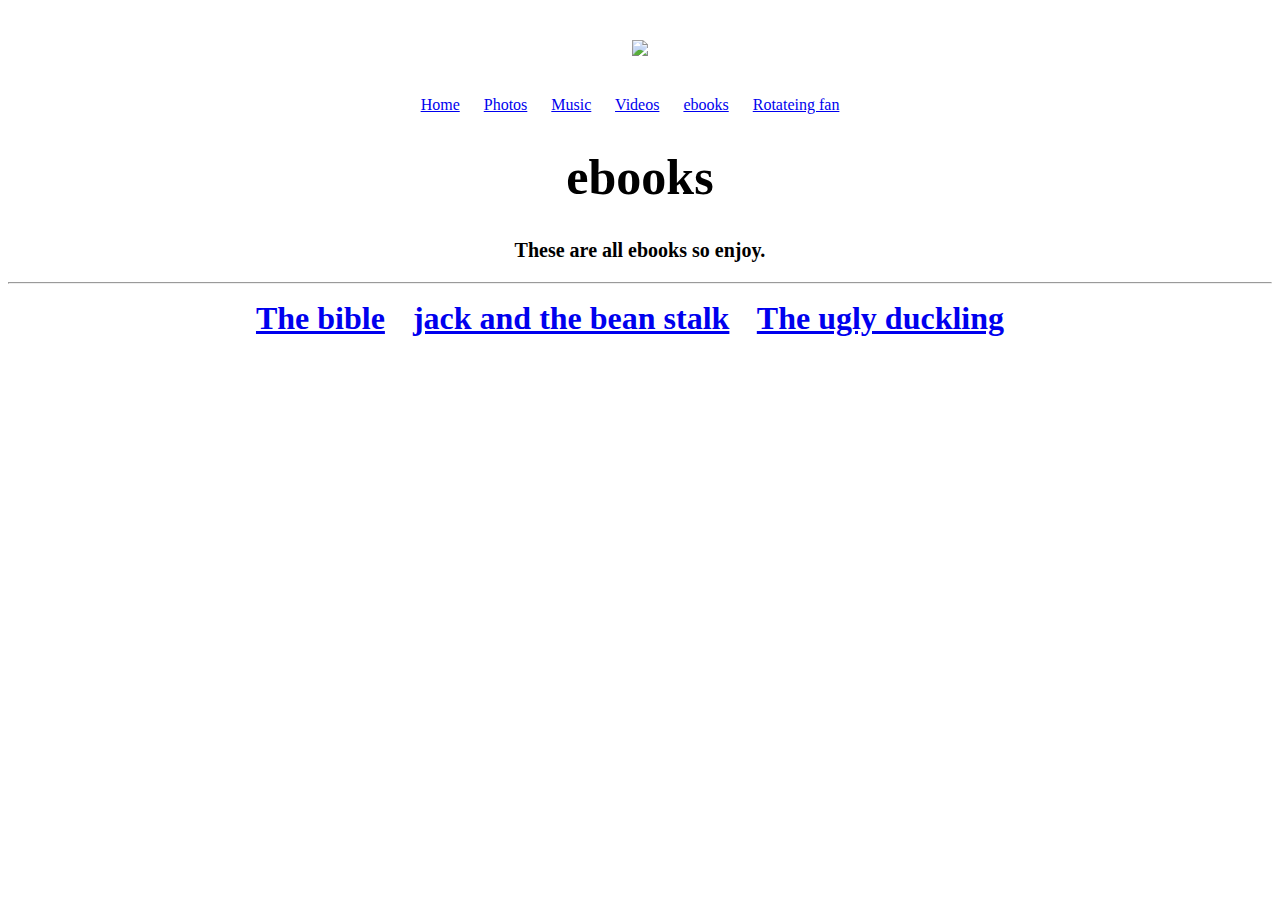
==== e.html @ 3c892ae0 "Add files via upload" ====
<title>My media</title>
<Body background="back.bmp"
<div style="text-align:center; margin-top:40px;"><img src="logo.bmp"></div>

<div style="text-align:center; margin-top:40px;".>
<a style="padding-right: 20px;" href="index.html">Home</a>
<a style="padding-right: 20px;" href="photos.html">Photos</a>
<a style="padding-right: 20px;" href="Music.html">Music</a>
<a style="padding-right: 20px;" href="videos.html">Videos</a>
<a style="padding-right: 20px;" href="e.html">ebooks</a>
<a style="padding-right: 20px;" href="Rotate.html">Rotateing fan</a>
</div>
<h1 style="font-size:50px; text-align:center; ">ebooks<h1>



<p style="font-size:20px; text-align:center; ">These are all ebooks so enjoy.</p>

<hr>

<a style="padding-right: 20px;" href="web.pdf">The bible</a>
<a style="padding-right: 20px;" href="web1.pdf">jack and the bean stalk</a>
<a style="padding-right: 20px;" href="web2.pdf">The ugly duckling</a>
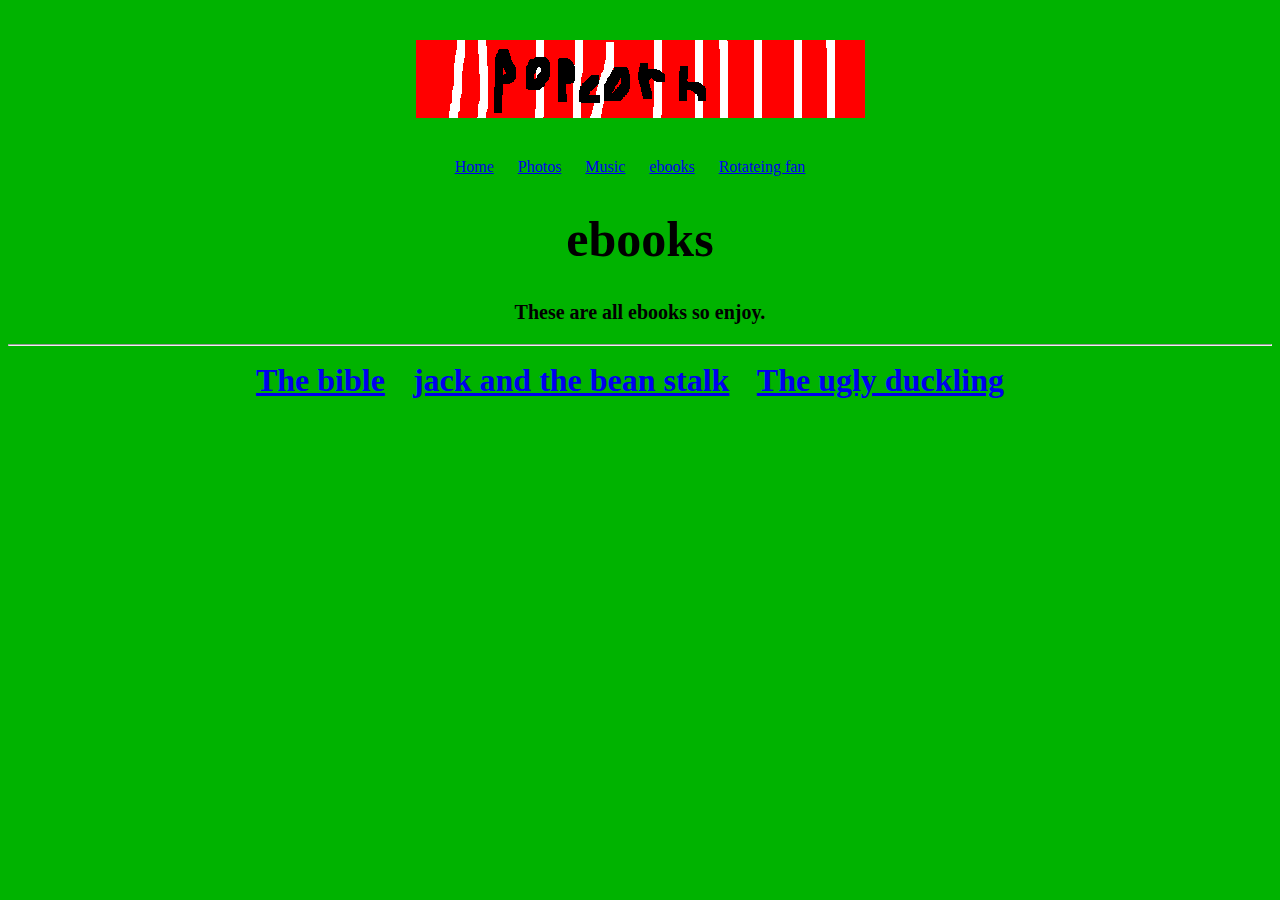
==== commit a0edacfa: "e.html" ====
--- a/e.html
+++ b/e.html
@@ -6,7 +6,6 @@
 <a style="padding-right: 20px;" href="index.html">Home</a>
 <a style="padding-right: 20px;" href="photos.html">Photos</a>
 <a style="padding-right: 20px;" href="Music.html">Music</a>
-<a style="padding-right: 20px;" href="videos.html">Videos</a>
 <a style="padding-right: 20px;" href="e.html">ebooks</a>
 <a style="padding-right: 20px;" href="Rotate.html">Rotateing fan</a>
 </div>
